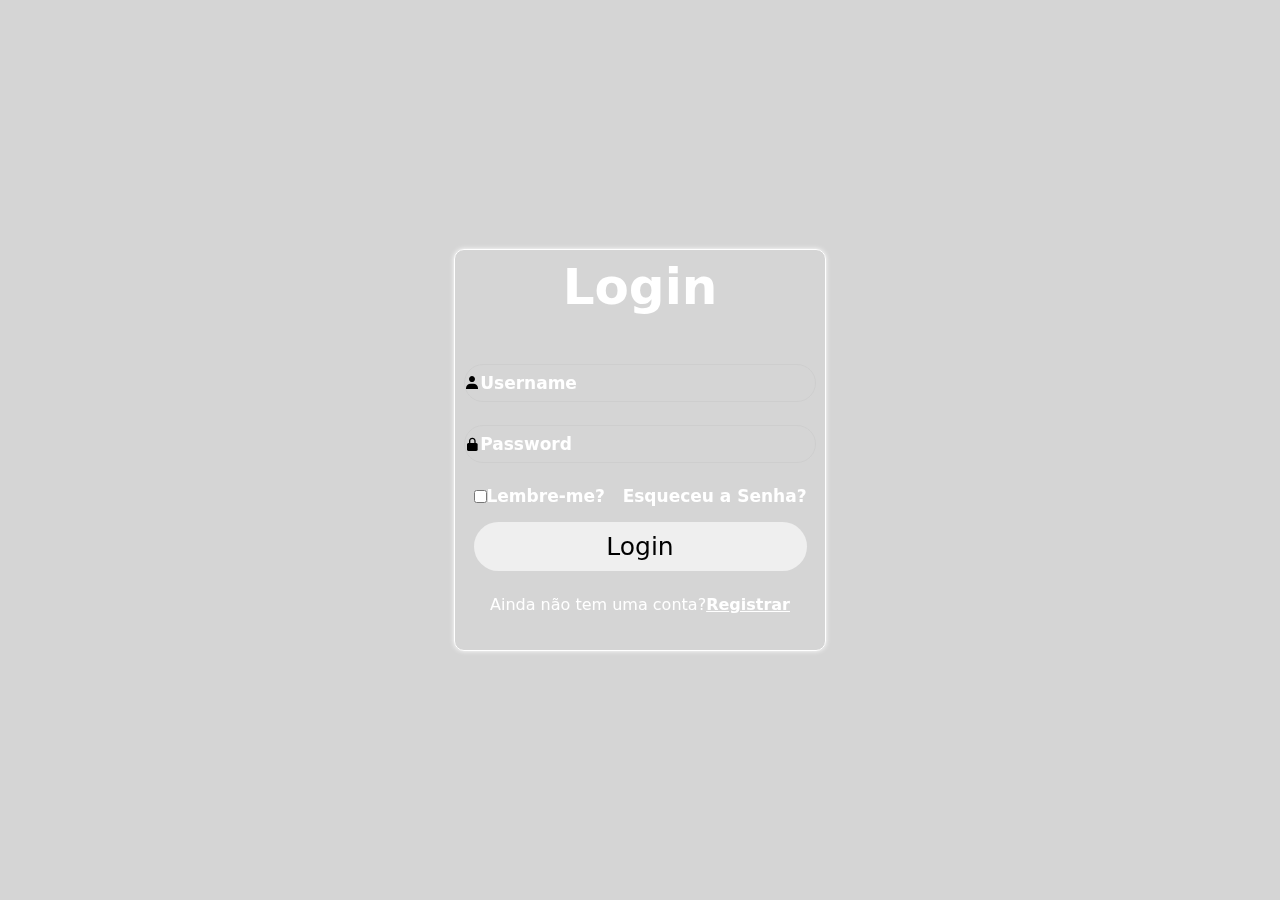
==== paginadelogin.html @ 1fea8ca6 "first commit" ====
<!DOCTYPE html>
<html lang="en">
<head>
    <meta charset="UTF-8">
    <meta name="viewport" content="width=device-width, initial-scale=1.0">
    <link rel="stylesheet" href="PGLOGIN.css">
    <link rel="icon" type="image/jpeg" href="th.jpeg" >
    <link href='https://unpkg.com/boxicons@2.1.4/css/boxicons.min.css' rel='stylesheet'>
    
    <title>Audi Manaus</title>
</head>
<body>
    <div class="frame">
            <div class="login">Login</div>
            <div class="Usuarrio">
                <input type="text" placeholder="Username">
                <i class='bx bxs-user'></i>
            </div>
    
            <div class="password">
                <input type="password"  placeholder="Password">
                <i class='bx bxs-lock-alt'></i>
            </div>
            <div class="remember_forgot">
                <div class="remember">
                    <input type="checkbox" id="check">
                    <label for="check">Lembre-me?</label>
             </div>
              <div class="forgot"><a href="#">Esqueceu a Senha?</a></div>
        </div>
        <button  class="log"  onclick="handleLogin()"><a href="FUEGE.html">Login</a></button>
        <div class="reg">Ainda não tem uma conta?<a href="#">Registrar</a></div>        
    </div>

        <script src="PGlogin.js"></script>
</body>
</html>
---- PGLOGIN.css ----
*{

    margin: 0;
    padding: 0;
    font-family:system-ui;

}

body{

    height: 100vh;
    width: 100vw;
    display: flex;
    justify-content: center;
    align-items: center;
    background: url(bg.png);
    background-size: cover;
    background-repeat: no-repeat;
    background-position:center ;
    
}

body::before{

        content: "";
        position: absolute;
        width: 100%;
        height: 100%;
        background: rgb(0, 0, 0,0.164);

} 

.frame{
    height: 400px;
    width: 370px;
    backdrop-filter: blur(5px);
    border: 1px solid white;
    display: flex;
    flex-direction: column;
    align-items: center;
    border-radius: 10px;
    box-shadow: 0px 0px 5px white;


}

.login{
    font-size: 50px ;
    font-weight: bold;
    color: white;
    margin-top: 0.5rem;
    margin-bottom: 2.5rem;

}


.Usuarrio, .password{
    width: 95%;
    height: auto;
    display: flex;
    align-items: center;
    margin: 0.5rem;
    position: relative;
    margin-bottom: 15px;

}

.Usuarrio input, .password input{

    padding: 8px 8px 8px 15px;
    background: transparent;
    border: none;
    width: 100%;
    border: 1px solid #cecece;
    border-radius: 50px;
    font-size: 17px;
    outline: none;
    font-weight: bold;

}

.Usuarrio input::placeholder, .password input::placeholder{

    color: white;

}

.Usuarrio i, .password i{

    position: absolute;
    margin-right: 9px;

}

.remember_forgot{
    height: auto;
    width: 90%;
    display: flex;
    align-items: center;
    justify-content: space-between;
    margin-top: 0.5rem;

}

.remember_forgot .remember{
    height: auto;
    width: auto;
    display: flex;
    align-items: center;
    font-size: 17px;
    color: white;
    font-weight: bold;
}

.remember_forgot .remember.input{
    height: 15px;
    width: 15px;
    margin-right: 0.2rem;

}

.remember_forgot .forgot a{
    font-size: 17px;
    text-decoration: none;
    color: white;
    font-weight: bold;

}

.log{

    width: 90%;
    padding: 10px;
    margin-top: 1rem;
    font-size: 25px;
    font-weight: bold;
    outline: none;
    border: none;
    border-radius: 50px;
    cursor: pointer;

}

.log a {

    text-decoration: none;
    color: black;
    font-weight: 500;

}
 

.reg{
    margin-top: 1.5rem;
    color: white;

}

.reg a{

    font-weight: bold;
    color: white;

}
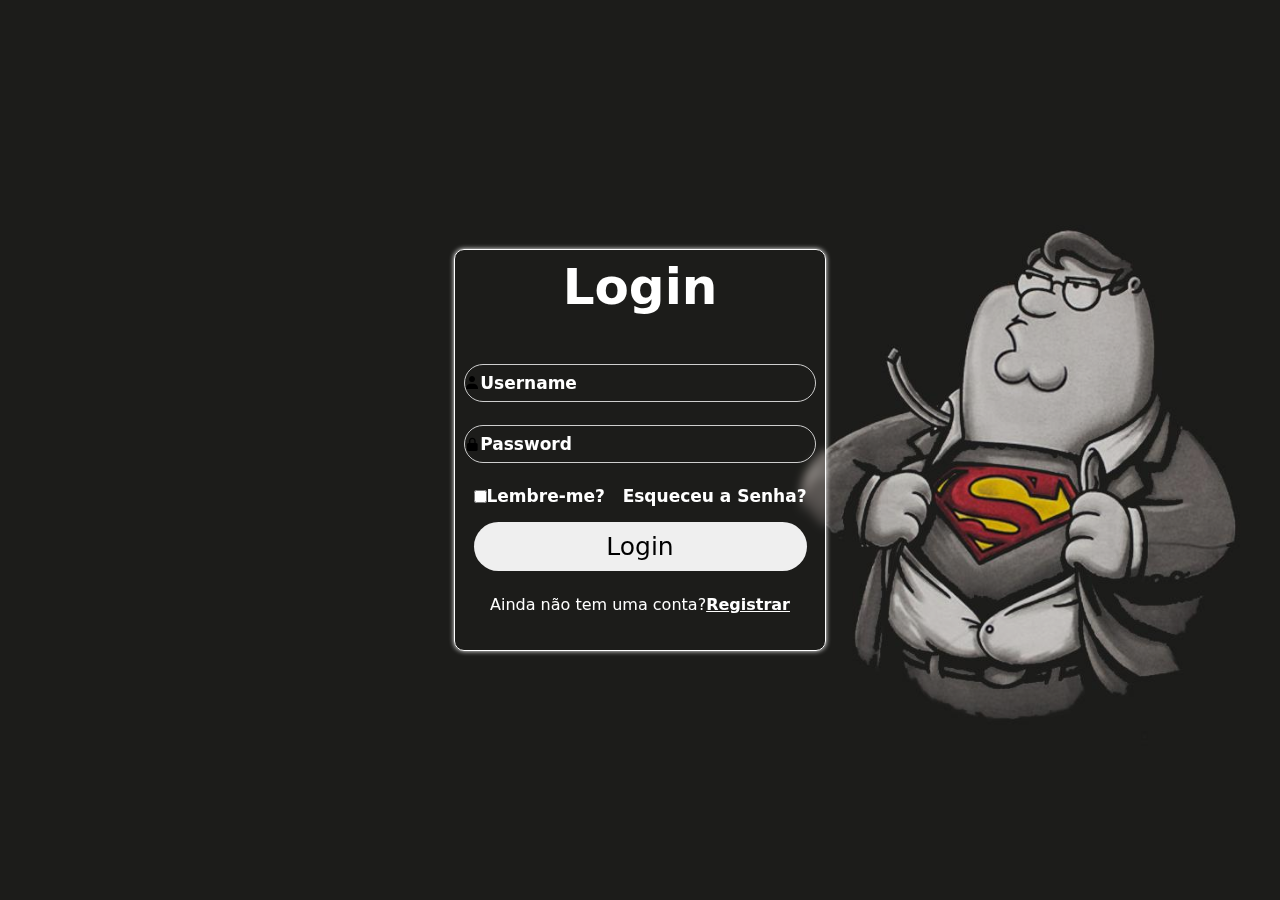
==== commit b974329b: "first commit" ====
--- a/paginadelogin.html
+++ b/paginadelogin.html
@@ -4,22 +4,25 @@
     <meta charset="UTF-8">
     <meta name="viewport" content="width=device-width, initial-scale=1.0">
     <link rel="stylesheet" href="PGLOGIN.css">
-    <link rel="icon" type="image/jpeg" href="th.jpeg" >
+    <link rel="icon" type="image/jpeg" href="/img/th.jpeg" >
     <link href='https://unpkg.com/boxicons@2.1.4/css/boxicons.min.css' rel='stylesheet'>
     
-    <title>Audi Manaus</title>
+    <title>Hyper car</title>
 </head>
 <body>
-    <div class="frame">
+    <div class="frame" id="loginContainer">
             <div class="login">Login</div>
-            <div class="Usuarrio">
-                <input type="text" placeholder="Username">
+
+            
+            <div class="Usuario">
+                <input type="text" placeholder="Username" id="usuario">
                 <i class='bx bxs-user'></i>
             </div>
     
             <div class="password">
-                <input type="password"  placeholder="Password">
+                <input type="password"  placeholder="Password" id="senha" >
                 <i class='bx bxs-lock-alt'></i>
+                
             </div>
             <div class="remember_forgot">
                 <div class="remember">
@@ -28,8 +31,11 @@
              </div>
               <div class="forgot"><a href="#">Esqueceu a Senha?</a></div>
         </div>
-        <button  class="log"  onclick="handleLogin()"><a href="FUEGE.html">Login</a></button>
-        <div class="reg">Ainda não tem uma conta?<a href="#">Registrar</a></div>        
+        <button  class="log"  onclick="handleLogin(), logar(); return false, logar2(); return false"><a href="#">Login</a></button>
+        
+        <div class="reg">Ainda não tem uma conta?<a href="#">Registrar</a></div>     
+        
+        
     </div>
 
         <script src="PGlogin.js"></script>
--- a/PGLOGIN.css
+++ b/PGLOGIN.css
@@ -13,10 +13,11 @@
     display: flex;
     justify-content: center;
     align-items: center;
-    background: url(bg.png);
+    background: url(/img/2051165.jpg);
     background-size: cover;
     background-repeat: no-repeat;
     background-position:center ;
+    
     
 }
 
@@ -54,7 +55,7 @@
 }
 
 
-.Usuarrio, .password{
+.Usuario, .password{
     width: 95%;
     height: auto;
     display: flex;
@@ -65,7 +66,7 @@
 
 }
 
-.Usuarrio input, .password input{
+.Usuario input, .password input{
 
     padding: 8px 8px 8px 15px;
     background: transparent;
@@ -79,18 +80,20 @@
 
 }
 
-.Usuarrio input::placeholder, .password input::placeholder{
+.Usuario input::placeholder, .password input::placeholder{
 
     color: white;
 
 }
 
-.Usuarrio i, .password i{
+.Usuario i, .password i{
 
     position: absolute;
     margin-right: 9px;
 
 }
+
+
 
 .remember_forgot{
     height: auto;
